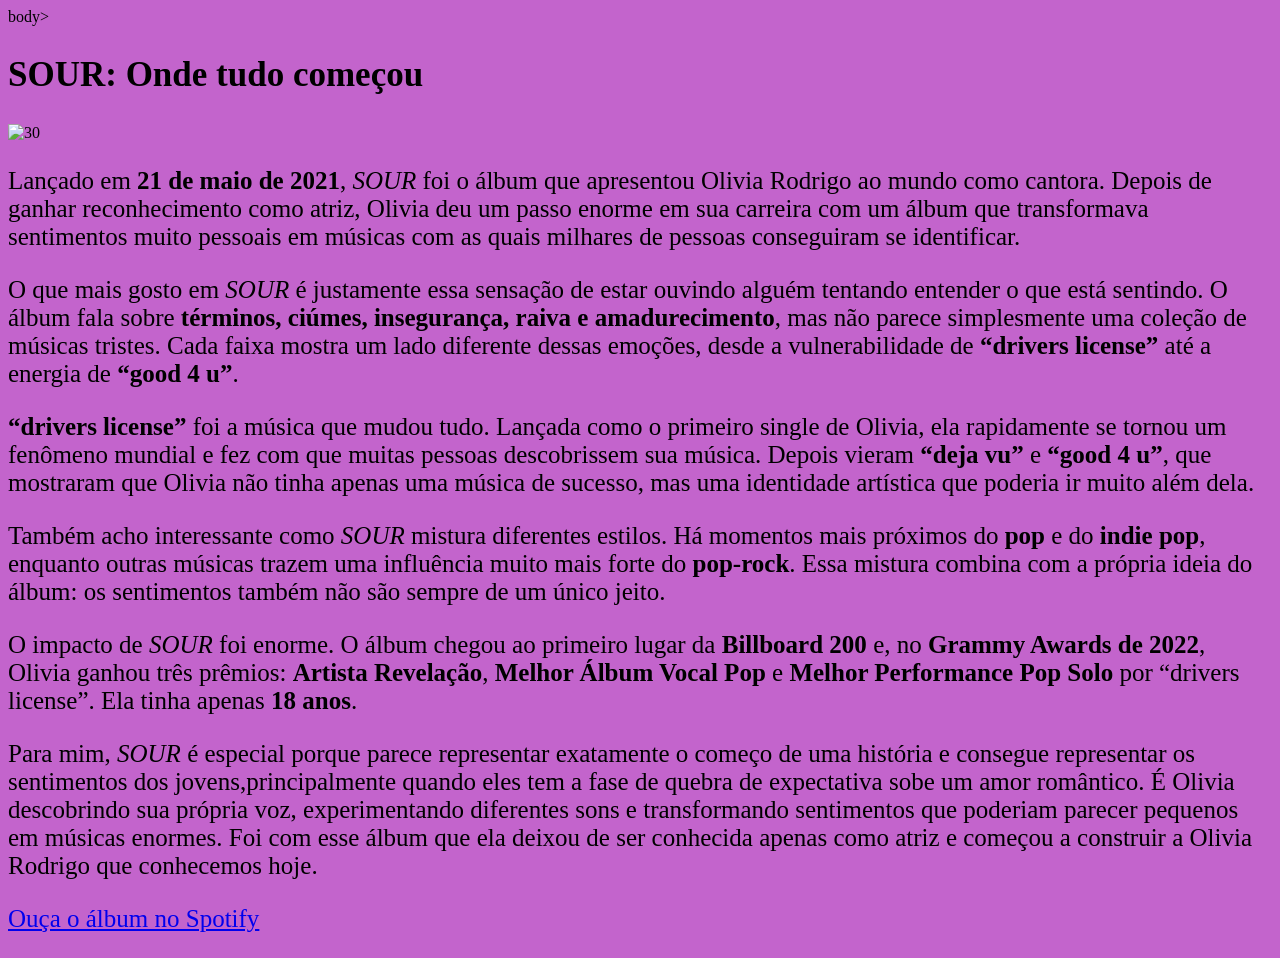
==== album-1.html @ 2871521e "ok" ====
<body style="background-color: #c364cc;"</>body>

<style>
h2 {
    font-size: 35px;
}
</style>
<h2>SOUR: Onde tudo começou</h2>

<img src="https://i.pinimg.com/1200x/9f/dc/b1/9fdcb167fbaa76161859f1aeb018200e.jpg" alt="30" sizes="75">
<style>
p {
    font-size: 25px;
}
</style> 

<p>Lançado em <strong>21 de maio de 2021</strong>, <em>SOUR</em> foi o álbum que apresentou Olivia Rodrigo ao mundo como cantora. Depois de ganhar reconhecimento como atriz, Olivia deu um passo enorme em sua carreira com um álbum que transformava sentimentos muito pessoais em músicas com as quais milhares de pessoas conseguiram se identificar.</p>

<p>O que mais gosto em <em>SOUR</em> é justamente essa sensação de estar ouvindo alguém tentando entender o que está sentindo. O álbum fala sobre <strong>términos, ciúmes, insegurança, raiva e amadurecimento</strong>, mas não parece simplesmente uma coleção de músicas tristes. Cada faixa mostra um lado diferente dessas emoções, desde a vulnerabilidade de <strong>“drivers license”</strong> até a energia de <strong>“good 4 u”</strong>.</p>

<p><strong>“drivers license”</strong> foi a música que mudou tudo. Lançada como o primeiro single de Olivia, ela rapidamente se tornou um fenômeno mundial e fez com que muitas pessoas descobrissem sua música. Depois vieram <strong>“deja vu”</strong> e <strong>“good 4 u”</strong>, que mostraram que Olivia não tinha apenas uma música de sucesso, mas uma identidade artística que poderia ir muito além dela.</p>

<p>Também acho interessante como <em>SOUR</em> mistura diferentes estilos. Há momentos mais próximos do <strong>pop</strong> e do <strong>indie pop</strong>, enquanto outras músicas trazem uma influência muito mais forte do <strong>pop-rock</strong>. Essa mistura combina com a própria ideia do álbum: os sentimentos também não são sempre de um único jeito.</p>

<p>O impacto de <em>SOUR</em> foi enorme. O álbum chegou ao primeiro lugar da <strong>Billboard 200</strong> e, no <strong>Grammy Awards de 2022</strong>, Olivia ganhou três prêmios: <strong>Artista Revelação</strong>, <strong>Melhor Álbum Vocal Pop</strong> e <strong>Melhor Performance Pop Solo</strong> por “drivers license”. Ela tinha apenas <strong>18 anos</strong>.</p>

<p>Para mim, <em>SOUR</em> é especial porque parece representar exatamente o começo de uma história e consegue representar os sentimentos dos jovens,principalmente quando eles tem a fase de quebra de expectativa sobe um amor romântico. É Olivia descobrindo sua própria voz, experimentando diferentes sons e transformando sentimentos que poderiam parecer pequenos em músicas enormes. Foi com esse álbum que ela deixou de ser conhecida apenas como atriz e começou a construir a Olivia Rodrigo que conhecemos hoje.</p>

<p>
  <a href="https://open.spotify.com/album/6s84u2TUpR3wdUv4NgKA2j?si=9k29bYFZQmmQwOnq8XLEPg&utm_source=copy-link" target="_blank">
    Ouça o álbum no Spotify
  </a>
</p>
</body>
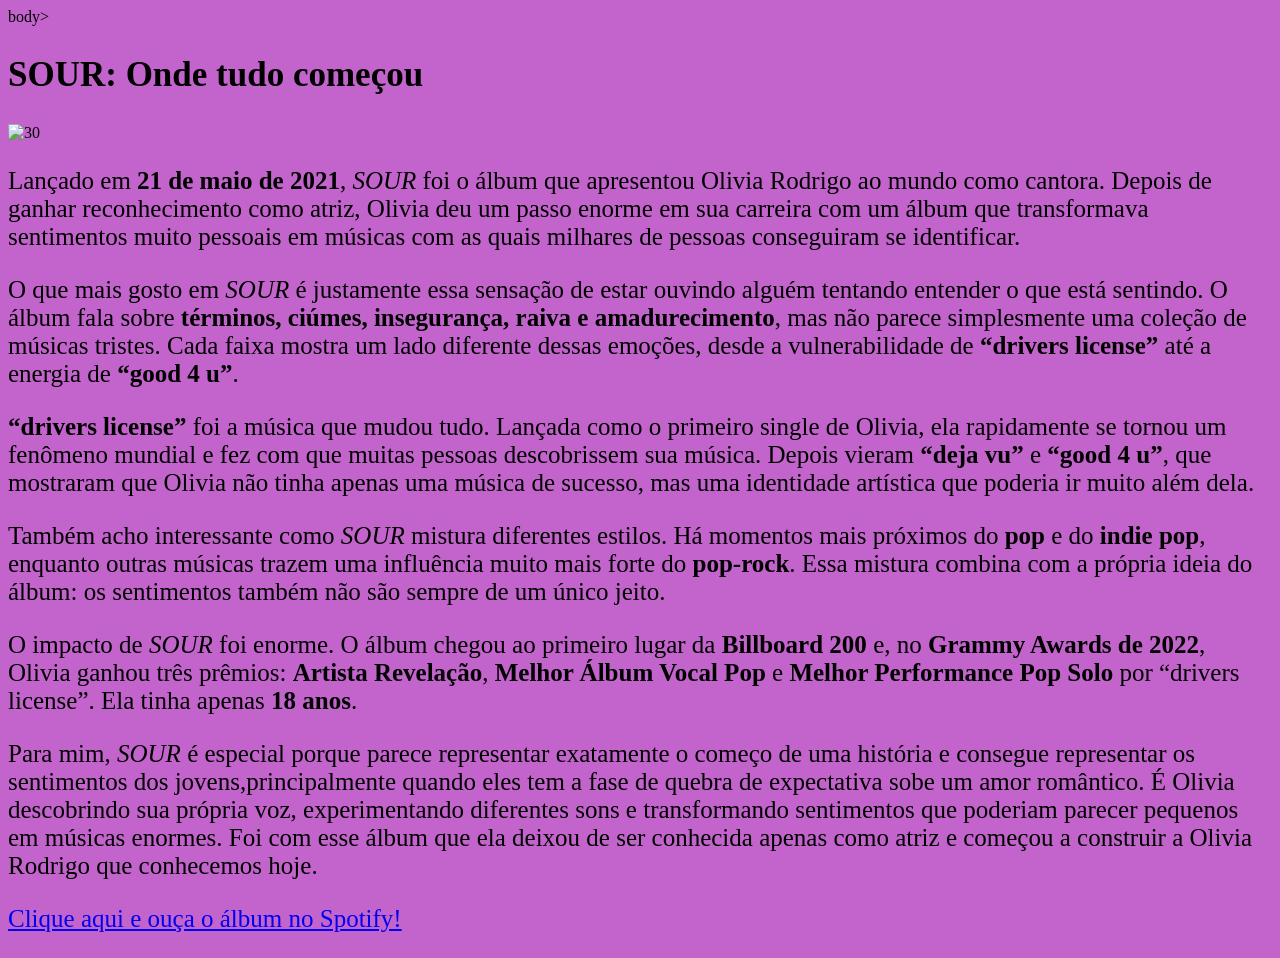
==== commit 371f4f46: "ok" ====
--- a/album-1.html
+++ b/album-1.html
@@ -1,5 +1,6 @@
 <body style="background-color: #c364cc;"</>body>
 
+<body style="background-image: url(https://i.pinimg.com/originals/59/0d/0d/590d0d43f132886ae21aa77c3560bde3.png);"></body>
 <style>
 h2 {
     font-size: 35px;
@@ -28,7 +29,7 @@
 
 <p>
   <a href="https://open.spotify.com/album/6s84u2TUpR3wdUv4NgKA2j?si=9k29bYFZQmmQwOnq8XLEPg&utm_source=copy-link" target="_blank">
-    Ouça o álbum no Spotify
+    Clique aqui e ouça o álbum no Spotify!
   </a>
 </p>
 </body>
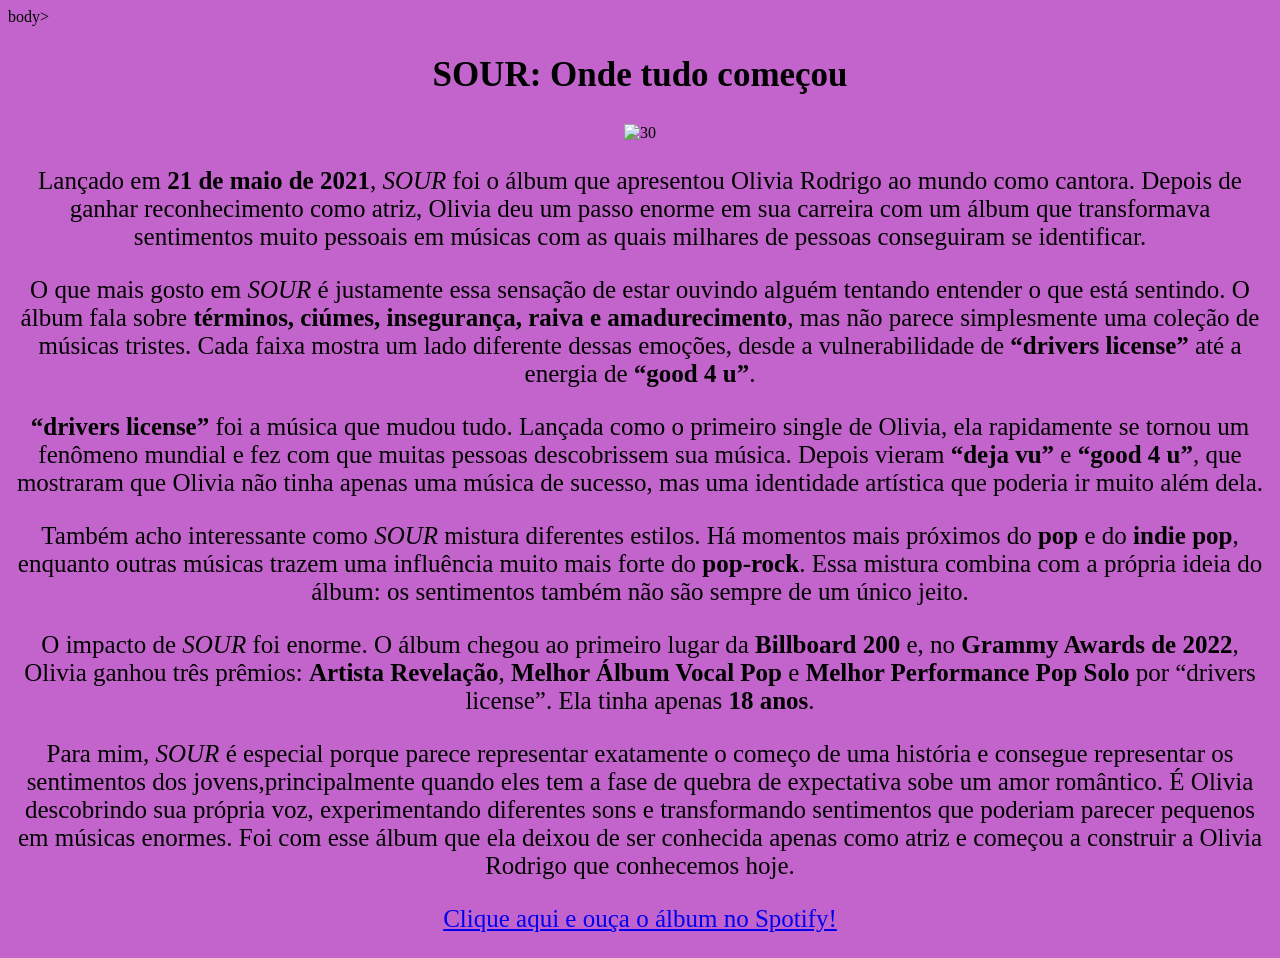
==== commit 8cca0dc5: "ok" ====
--- a/album-1.html
+++ b/album-1.html
@@ -6,7 +6,11 @@
     font-size: 35px;
 }
 </style>
+<div style="text-align: center;">
+
 <h2>SOUR: Onde tudo começou</h2>
+
+<div style="img-align: center;">
 
 <img src="https://i.pinimg.com/1200x/9f/dc/b1/9fdcb167fbaa76161859f1aeb018200e.jpg" alt="30" sizes="75">
 <style>
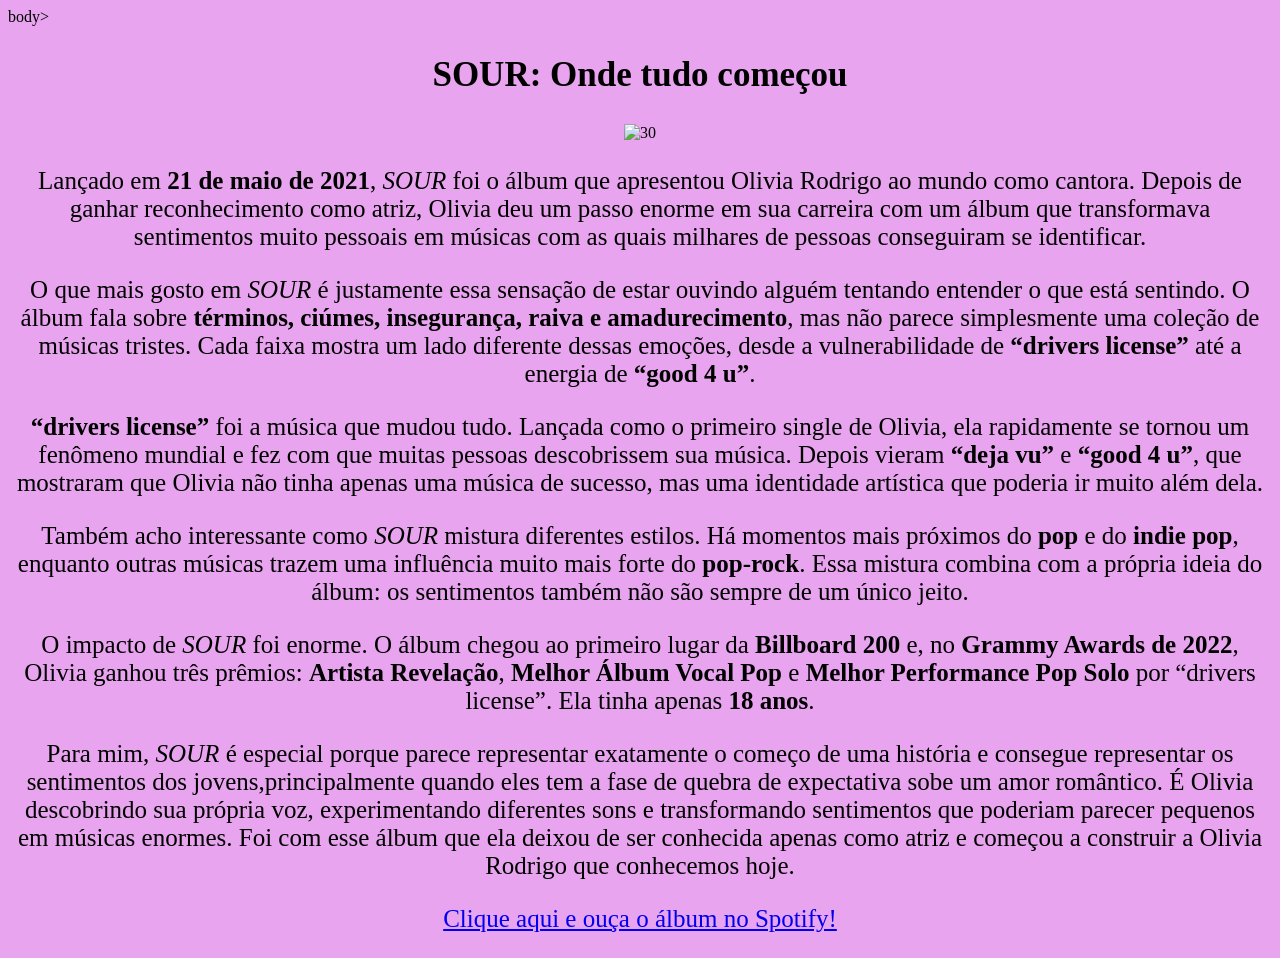
==== commit 7adc573d: "ok" ====
--- a/album-1.html
+++ b/album-1.html
@@ -1,4 +1,4 @@
-<body style="background-color: #c364cc;"</>body>
+<body style="background-color: #e8a4ee;"</>body>
 
 <body style="background-image: url(https://i.pinimg.com/originals/59/0d/0d/590d0d43f132886ae21aa77c3560bde3.png);"></body>
 <style>
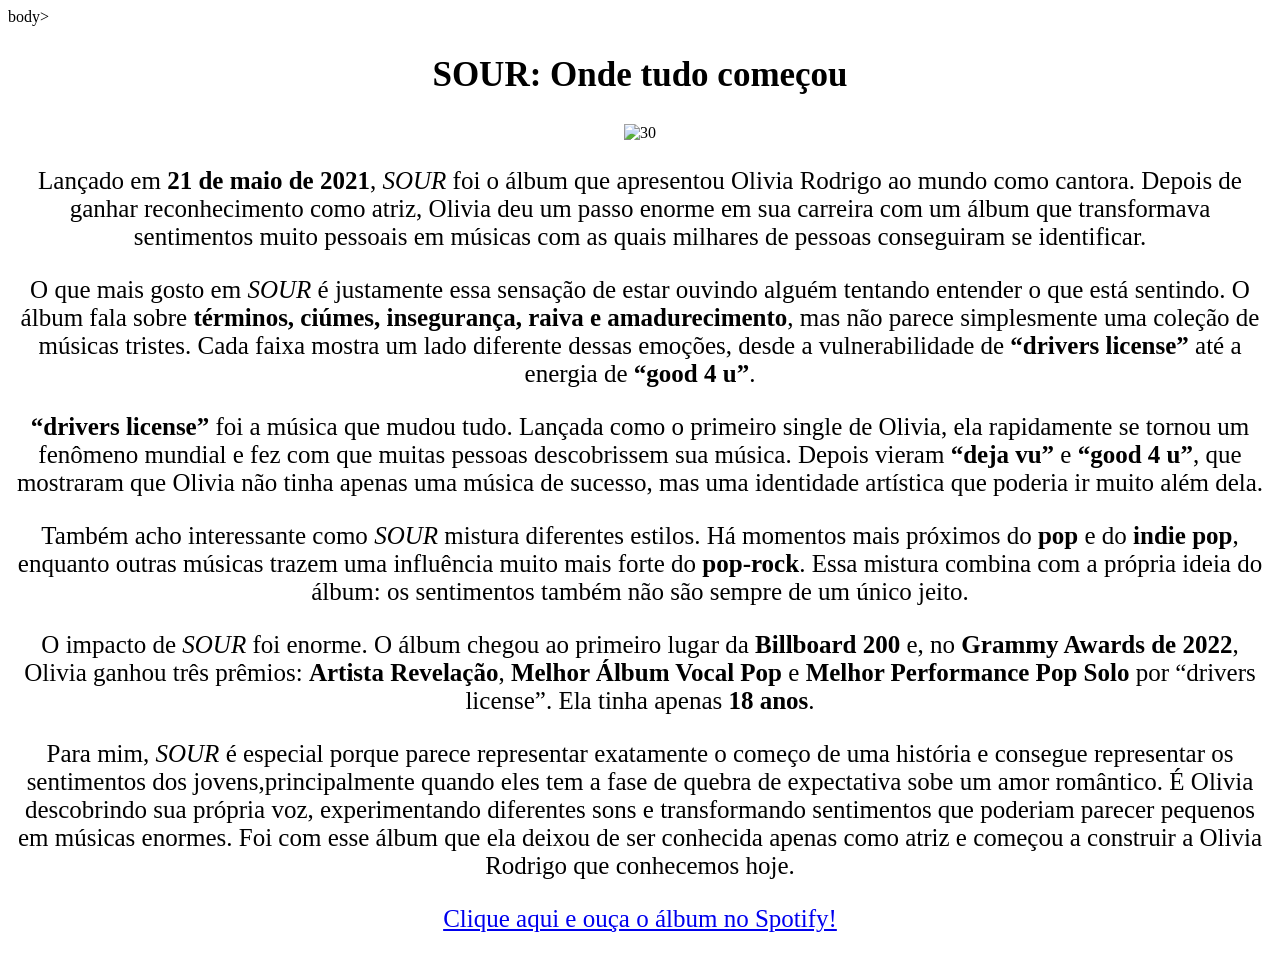
==== commit 2e79b999: "ok" ====
--- a/album-1.html
+++ b/album-1.html
@@ -1,6 +1,13 @@
+
+<body>
+  
+  <body style="background-image: url(https://i.pinimg.com/originals/59/0d/0d/590d0d43f132886ae21aa77c3560bde3.png); 
+             background-size: cover; 
+             background-position: center; 
+             background-repeat: no-repeat; 
+             background-attachment: fixed;">
 <body style="background-color: #e8a4ee;"</>body>
 
-<body style="background-image: url(https://i.pinimg.com/originals/59/0d/0d/590d0d43f132886ae21aa77c3560bde3.png);"></body>
 <style>
 h2 {
     font-size: 35px;
@@ -36,4 +43,4 @@
     Clique aqui e ouça o álbum no Spotify!
   </a>
 </p>
-</body>+</body>
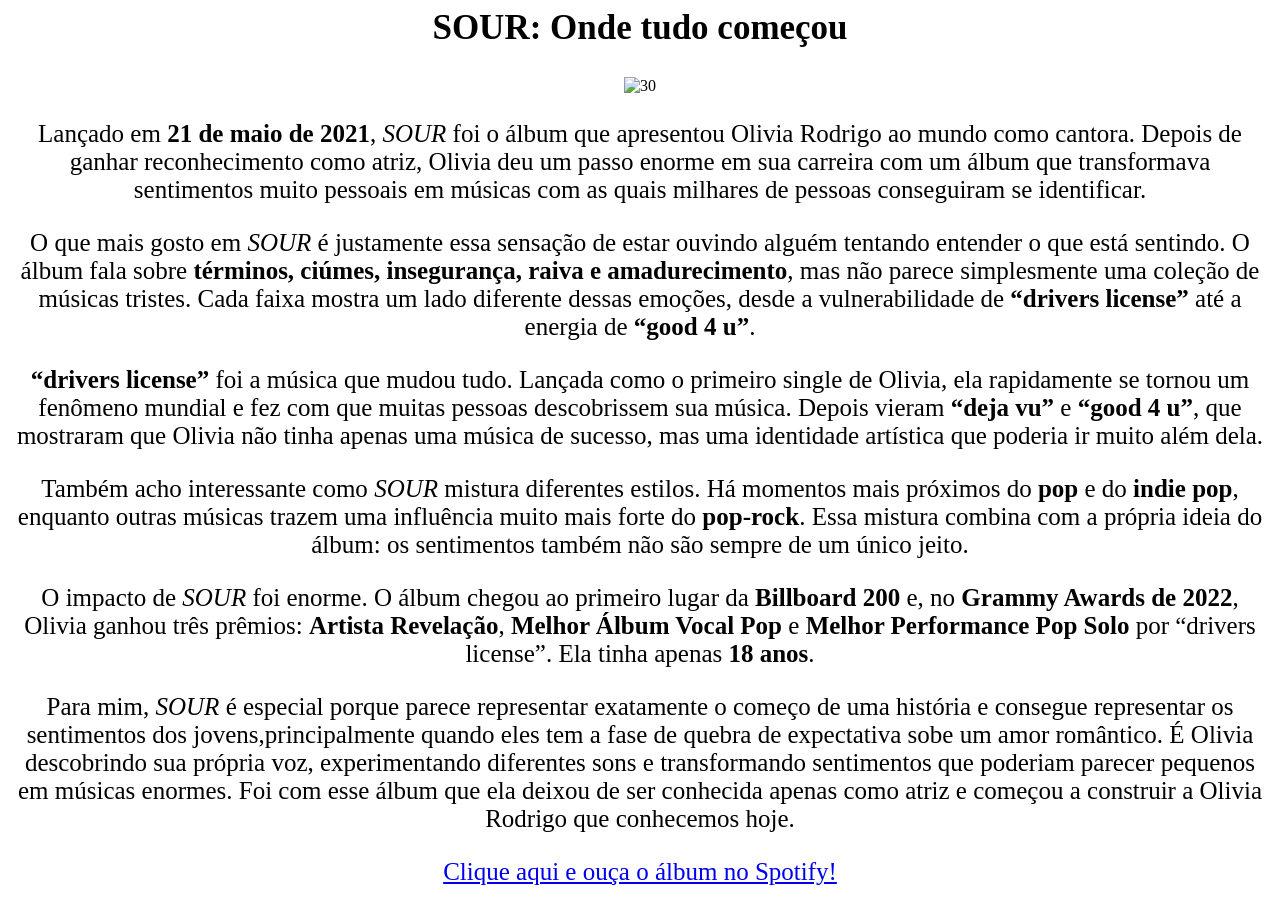
==== commit 9f8e4163: "ok" ====
--- a/album-1.html
+++ b/album-1.html
@@ -1,12 +1,13 @@
 
 <body>
   
-  <body style="background-image: url(https://i.pinimg.com/originals/59/0d/0d/590d0d43f132886ae21aa77c3560bde3.png); 
+  <body style="background-image: url(https://m.media-amazon.com/images/I/51WX-fYh-oL._AC_.jpg); 
              background-size: cover; 
              background-position: center; 
              background-repeat: no-repeat; 
              background-attachment: fixed;">
-<body style="background-color: #e8a4ee;"</>body>
+<body style="background-color: #e8a4ee;" 
+></body>
 
 <style>
 h2 {
